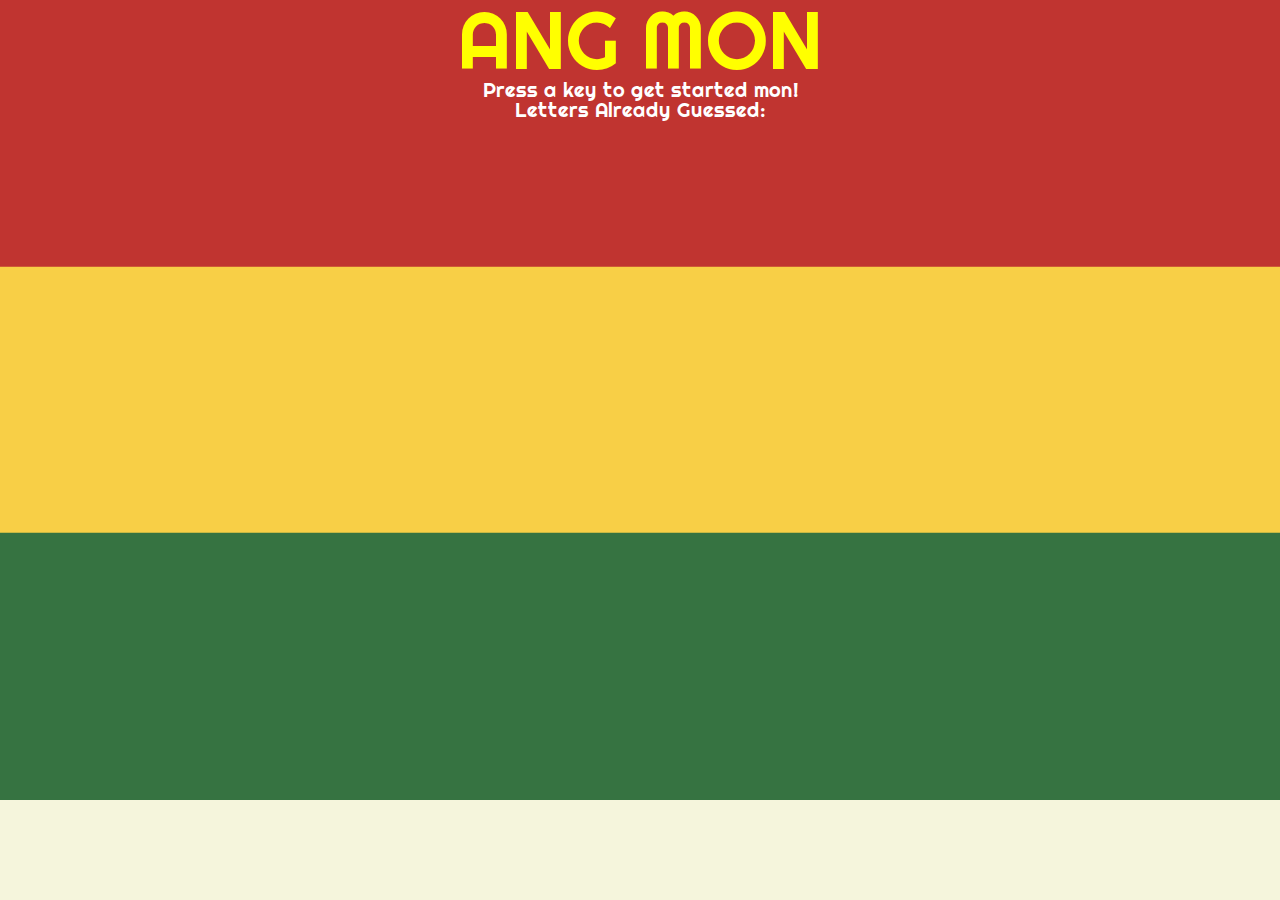
==== index.html @ 049fa753 "giant steps" ====
<!DOCTYPE html>
<html>

<head>
    <title>ANG MON</title>
    <link rel="stylesheet" type="text/css" href="assets/css/reset.css">
    <link rel="stylesheet" type="text/css" href="assets/css/style.css">
    <link href="https://fonts.googleapis.com/css?family=Righteous" rel="stylesheet">
    <meta name="viewport" content="width=device-width, initial-scale=1">
    <script src="assets/javascript/game.js"></script>
</head>

<body>
    <h1>ANG MON</h1>
    <P>Press a key to get started mon!</P>
    <p>Letters Already Guessed: <span id="Guesses"></span></p>
    <br>

</body>

</html>
---- assets/css/style.css ----
body {
    background-color: beige;
    text-align: center;
    background-image: url("../images/rasta.png");
    background-size: 100%;
    background-repeat: no-repeat;
}

h1 {
    color: yellow;
    font-size: 80px;
    font-family: 'Righteous', cursive;
}

p {
    font-family: 'Righteous', cursive;
    color: white;
    font-size: 20px;
}

#jstext {
    font-family: 'Righteous', cursive;
    color: white;
    font-size: 20px;
}
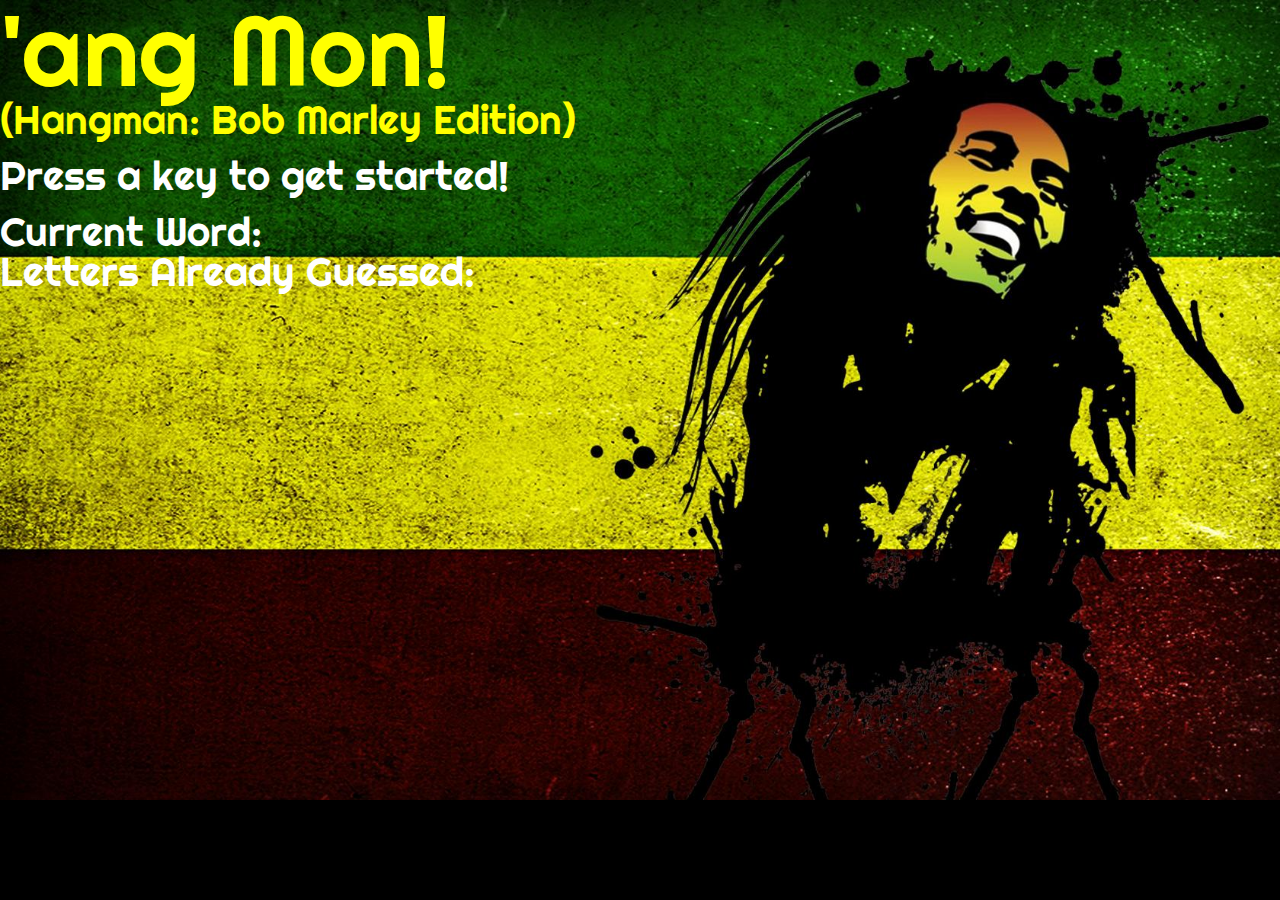
==== commit 08aac4d8: "added style" ====
--- a/index.html
+++ b/index.html
@@ -2,7 +2,7 @@
 <html>
 
 <head>
-    <title>ANG MON</title>
+    <title>Hangman</title>
     <link rel="stylesheet" type="text/css" href="assets/css/reset.css">
     <link rel="stylesheet" type="text/css" href="assets/css/style.css">
     <link href="https://fonts.googleapis.com/css?family=Righteous" rel="stylesheet">
@@ -11,11 +11,18 @@
 </head>
 
 <body>
-    <h1>ANG MON</h1>
-    <P>Press a key to get started mon!</P>
+    <h1>'ang Mon!</h1>
+    <h2>(Hangman: Bob Marley Edition)</h2>
+    <br>
+    <p style="color:white">Press a key to get started!</p>
+    <br>
+    <p>Current Word:&nbsp&nbsp<span id="CurrentGame"></span></p>
+    <p><span id="CurrentGame"></span></p>
+    <h1></h1>
     <p>Letters Already Guessed: <span id="Guesses"></span></p>
-    <br>
 
 </body>
 
 </html>
+
+
--- a/assets/css/style.css
+++ b/assets/css/style.css
@@ -1,25 +1,27 @@
 body {
-    background-color: beige;
-    text-align: center;
-    background-image: url("../images/rasta.png");
+    background-color: black;
+/*    text-align: center;*/
+    background-image: url("../images/bob.jpg");
     background-size: 100%;
     background-repeat: no-repeat;
 }
 
 h1 {
     color: yellow;
-    font-size: 80px;
+    font-size: 100px;
+    font-family: 'Righteous', cursive;
+}
+
+h2 {
+    color: yellow;
+    font-size: 40px;
     font-family: 'Righteous', cursive;
 }
 
 p {
     font-family: 'Righteous', cursive;
     color: white;
-    font-size: 20px;
+    font-size: 40px;
 }
 
-#jstext {
-    font-family: 'Righteous', cursive;
-    color: white;
-    font-size: 20px;
-}
+
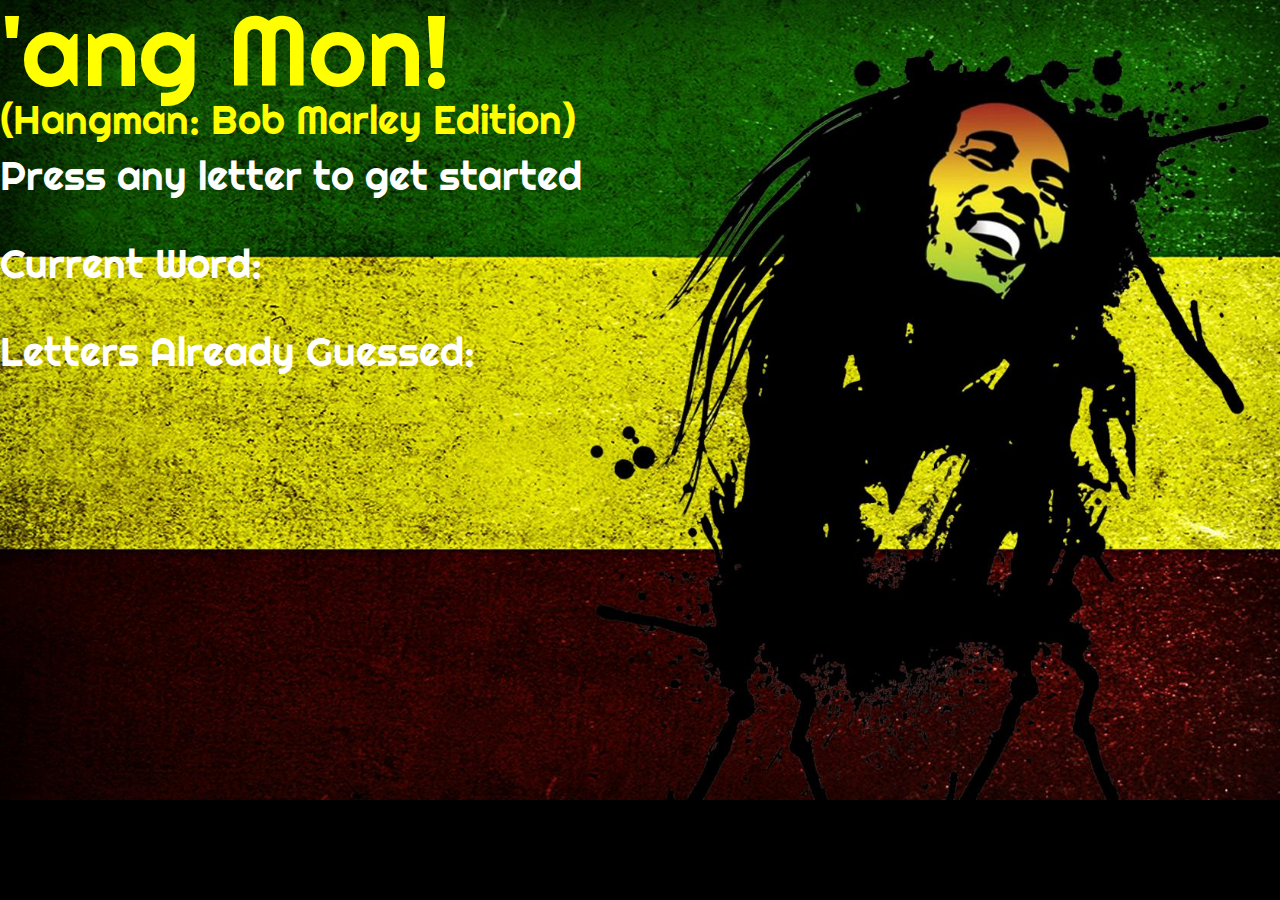
==== commit c05d3088: "commit before submitting" ====
--- a/index.html
+++ b/index.html
@@ -14,12 +14,12 @@
     <h1>'ang Mon!</h1>
     <h2>(Hangman: Bob Marley Edition)</h2>
     <br>
-    <p style="color:white">Press a key to get started!</p>
-    <br>
-    <p>Current Word:&nbsp&nbsp<span id="CurrentGame"></span></p>
+    <p style="color:white">Press any letter to get started</p>
+    <br><br><br>
+    <p>Current Word:<br><span id="CurrentGame"></span></p>
     <p><span id="CurrentGame"></span></p>
-    <h1></h1>
-    <p>Letters Already Guessed: <span id="Guesses"></span></p>
+    <br><br><br>
+    <p>Letters Already Guessed:<br><span id="Guesses"></span></p>
 
 </body>
 
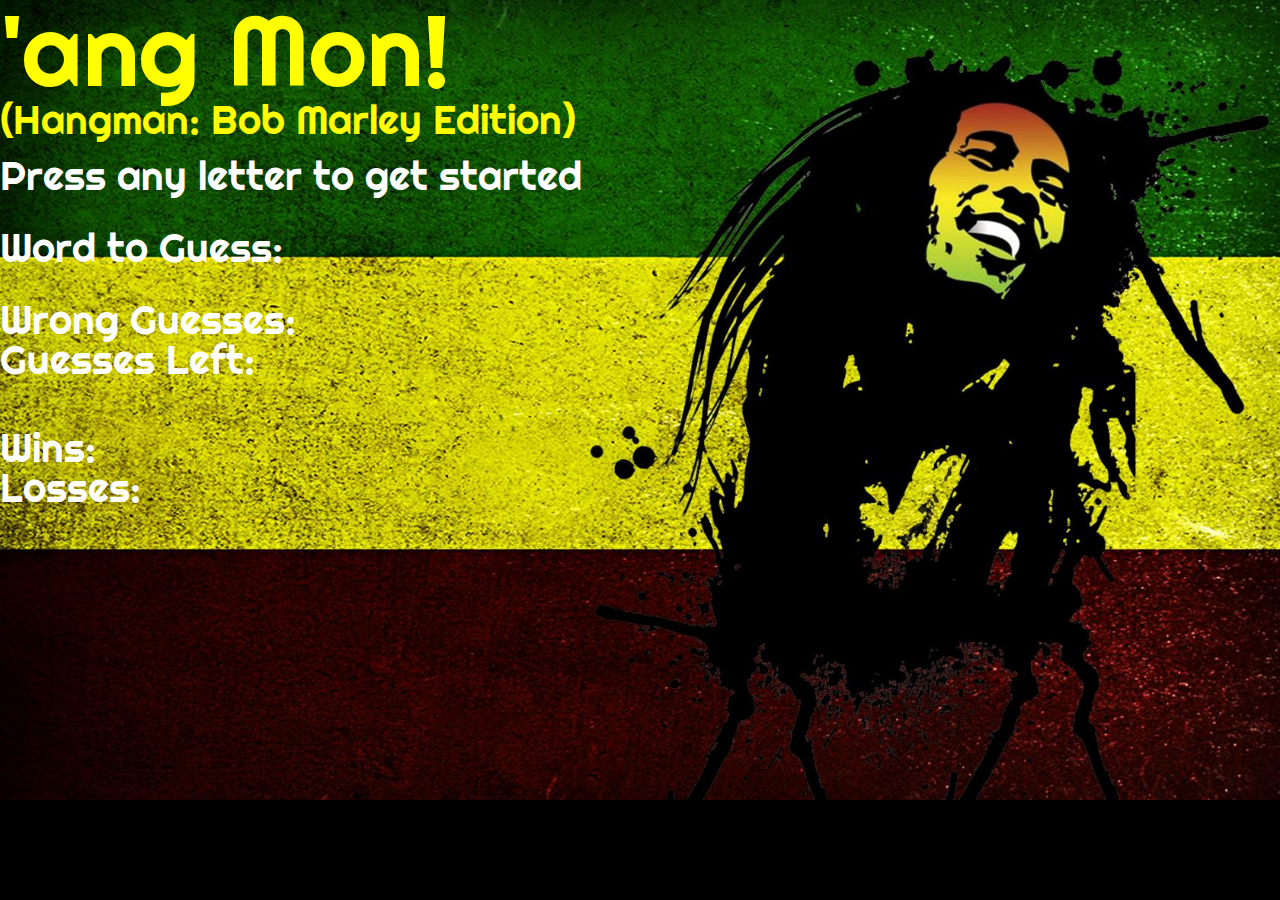
==== commit 6d9efda8: "Array now  displays on page load" ====
--- a/index.html
+++ b/index.html
@@ -6,23 +6,25 @@
     <link rel="stylesheet" type="text/css" href="assets/css/reset.css">
     <link rel="stylesheet" type="text/css" href="assets/css/style.css">
     <link href="https://fonts.googleapis.com/css?family=Righteous" rel="stylesheet">
-    <meta name="viewport" content="width=device-width, initial-scale=1">
-    <script src="assets/javascript/game.js"></script>
+    <meta name="viewport" content="width=device-width, initial-scale=1"> 
 </head>
 
 <body>
-    <h1>'ang Mon!</h1>
-    <h2>(Hangman: Bob Marley Edition)</h2>
-    <br>
-    <p style="color:white">Press any letter to get started</p>
-    <br><br><br>
-    <p>Current Word:<br><span id="CurrentGame"></span></p>
-    <p><span id="CurrentGame"></span></p>
-    <br><br><br>
-    <p>Letters Already Guessed:<br><span id="Guesses"></span></p>
-
+    <div class="container">
+        <h1>'ang Mon!</h1>
+        <h2>(Hangman: Bob Marley Edition)</h2>
+        <br>
+        <p style="color:white">Press any letter to get started</p>
+        <br><br>
+        <p>Word to Guess:&nbsp<span id="CurrentGame"></span></p>
+        <br><br>
+        <p>Wrong Guesses:&nbsp<span id="WrongGuesses"></span></p>
+        <p>Guesses Left:&nbsp<span id="GuessesLeft"></span></p>
+        <br><br><br>
+        <p>Wins:&nbsp<span id="WinCounter"></span></p>
+        <p>Losses:&nbsp<span id="LossCounter"></span></p>
+    </div>
+    <script src="assets/javascript/game.js"></script>
 </body>
 
 </html>
-
-
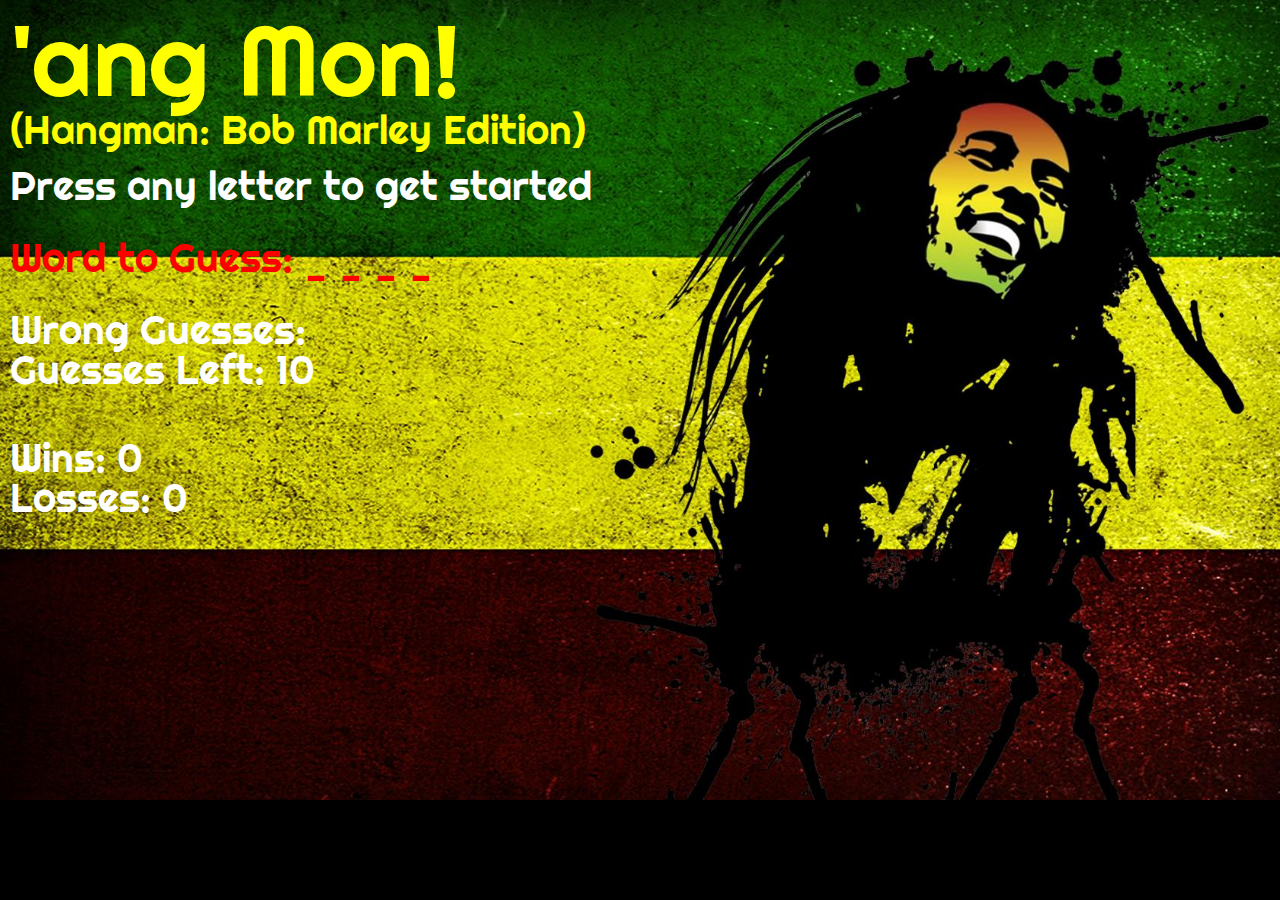
==== commit d25039ef: "fixed charCode key entry" ====
--- a/index.html
+++ b/index.html
@@ -16,7 +16,7 @@
         <br>
         <p style="color:white">Press any letter to get started</p>
         <br><br>
-        <p>Word to Guess:&nbsp<span id="CurrentGame"></span></p>
+        <p style="color:red">Word to Guess:&nbsp<span id="CurrentGame"></span></p>
         <br><br>
         <p>Wrong Guesses:&nbsp<span id="WrongGuesses"></span></p>
         <p>Guesses Left:&nbsp<span id="GuessesLeft"></span></p>
--- a/assets/css/style.css
+++ b/assets/css/style.css
@@ -1,4 +1,5 @@
 body {
+    margin: 10px;
     background-color: black;
 /*    text-align: center;*/
     background-image: url("../images/bob.jpg");
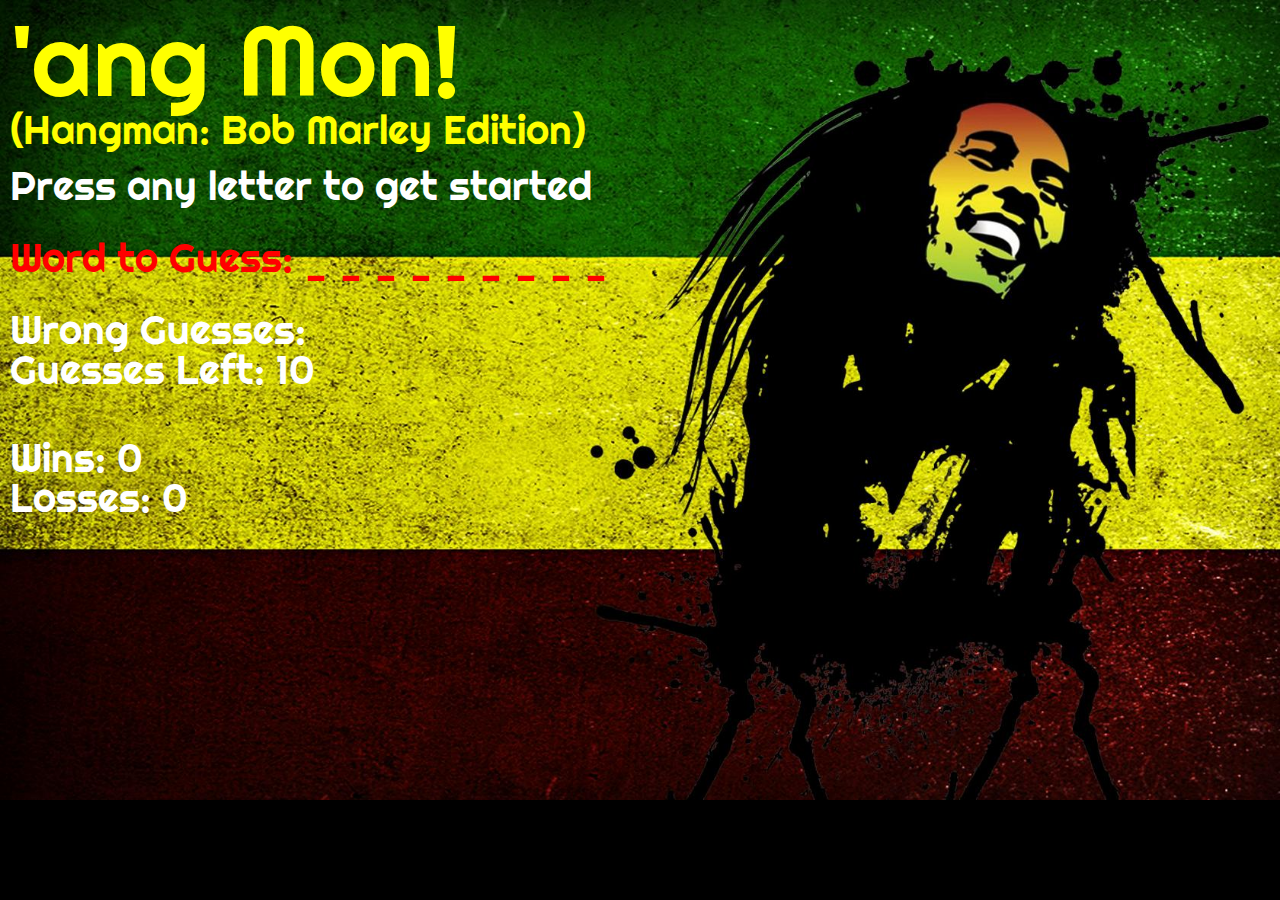
==== commit 27ce0e83: "added win and loss counter" ====
--- a/index.html
+++ b/index.html
@@ -19,7 +19,7 @@
         <p style="color:red">Word to Guess:&nbsp<span id="CurrentGame"></span></p>
         <br><br>
         <p>Wrong Guesses:&nbsp<span id="WrongGuesses"></span></p>
-        <p>Guesses Left:&nbsp<span id="GuessesLeft"></span></p>
+        <p>Guesses Left:&nbsp<span id="GuessCounter"></span></p>
         <br><br><br>
         <p>Wins:&nbsp<span id="WinCounter"></span></p>
         <p>Losses:&nbsp<span id="LossCounter"></span></p>
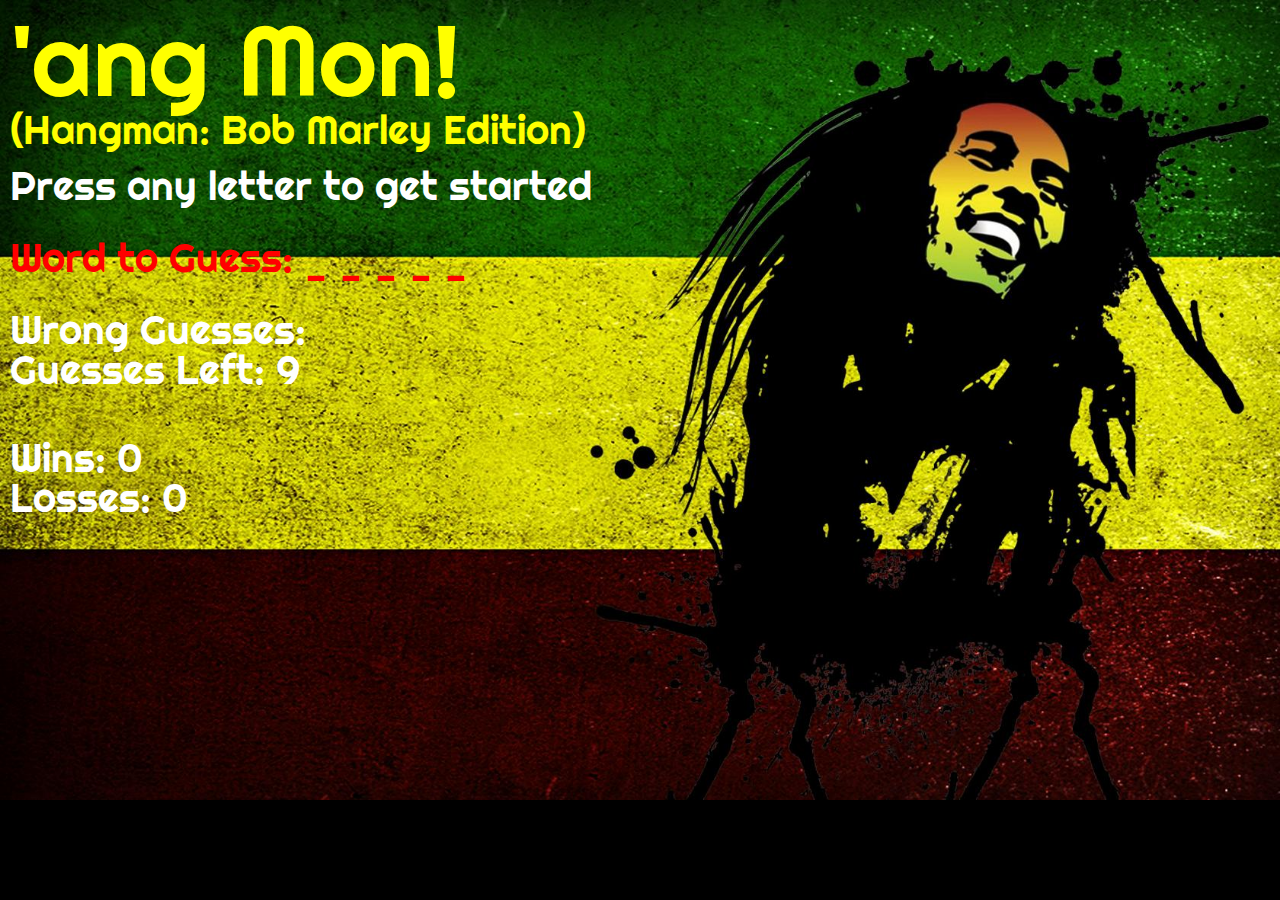
==== commit 1f176ef7: "Overhaul with tutorial plus added looping to background audio" ====
--- a/index.html
+++ b/index.html
@@ -16,13 +16,13 @@
         <br>
         <p style="color:white">Press any letter to get started</p>
         <br><br>
-        <p style="color:red">Word to Guess:&nbsp<span id="CurrentGame"></span></p>
+        <p style="color:red">Word to Guess:&nbsp<span id="wordToGuess"></span></p>
         <br><br>
-        <p>Wrong Guesses:&nbsp<span id="WrongGuesses"></span></p>
-        <p>Guesses Left:&nbsp<span id="GuessCounter"></span></p>
+        <p>Wrong Guesses:&nbsp<span id="wrongGuesses"></span></p>
+        <p>Guesses Left:&nbsp<span id="numGuesses"></span></p>
         <br><br><br>
-        <p>Wins:&nbsp<span id="WinCounter"></span></p>
-        <p>Losses:&nbsp<span id="LossCounter"></span></p>
+        <p>Wins:&nbsp<span id="winCounter"></span></p>
+        <p>Losses:&nbsp<span id="lossCounter"></span></p>
     </div>
     <script src="assets/javascript/game.js"></script>
 </body>
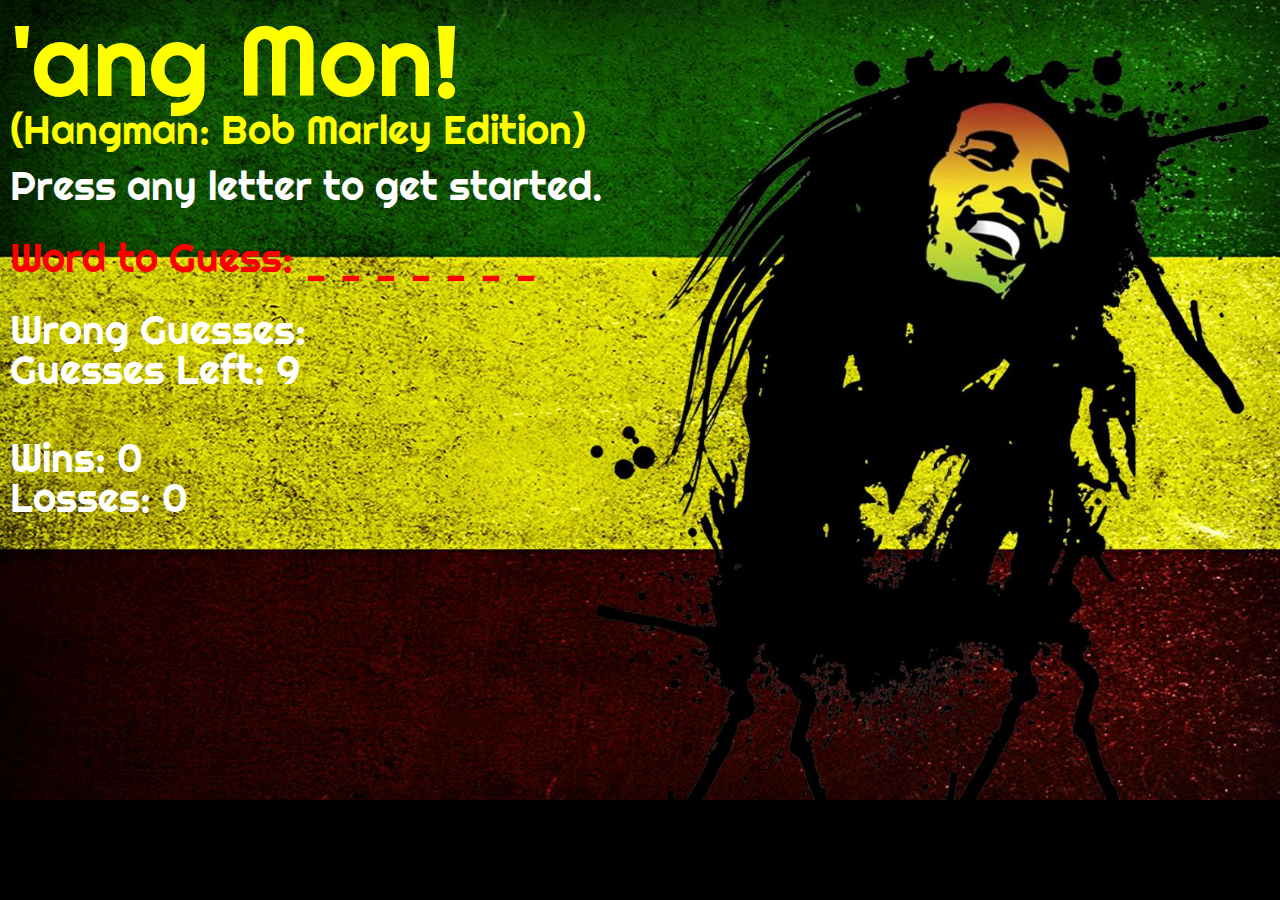
==== commit 8704bcd4: "added some style" ====
--- a/index.html
+++ b/index.html
@@ -14,7 +14,7 @@
         <h1>'ang Mon!</h1>
         <h2>(Hangman: Bob Marley Edition)</h2>
         <br>
-        <p style="color:white">Press any letter to get started</p>
+        <p style="color:white">Press any letter to get started.</p>
         <br><br>
         <p style="color:red">Word to Guess:&nbsp<span id="wordToGuess"></span></p>
         <br><br>
